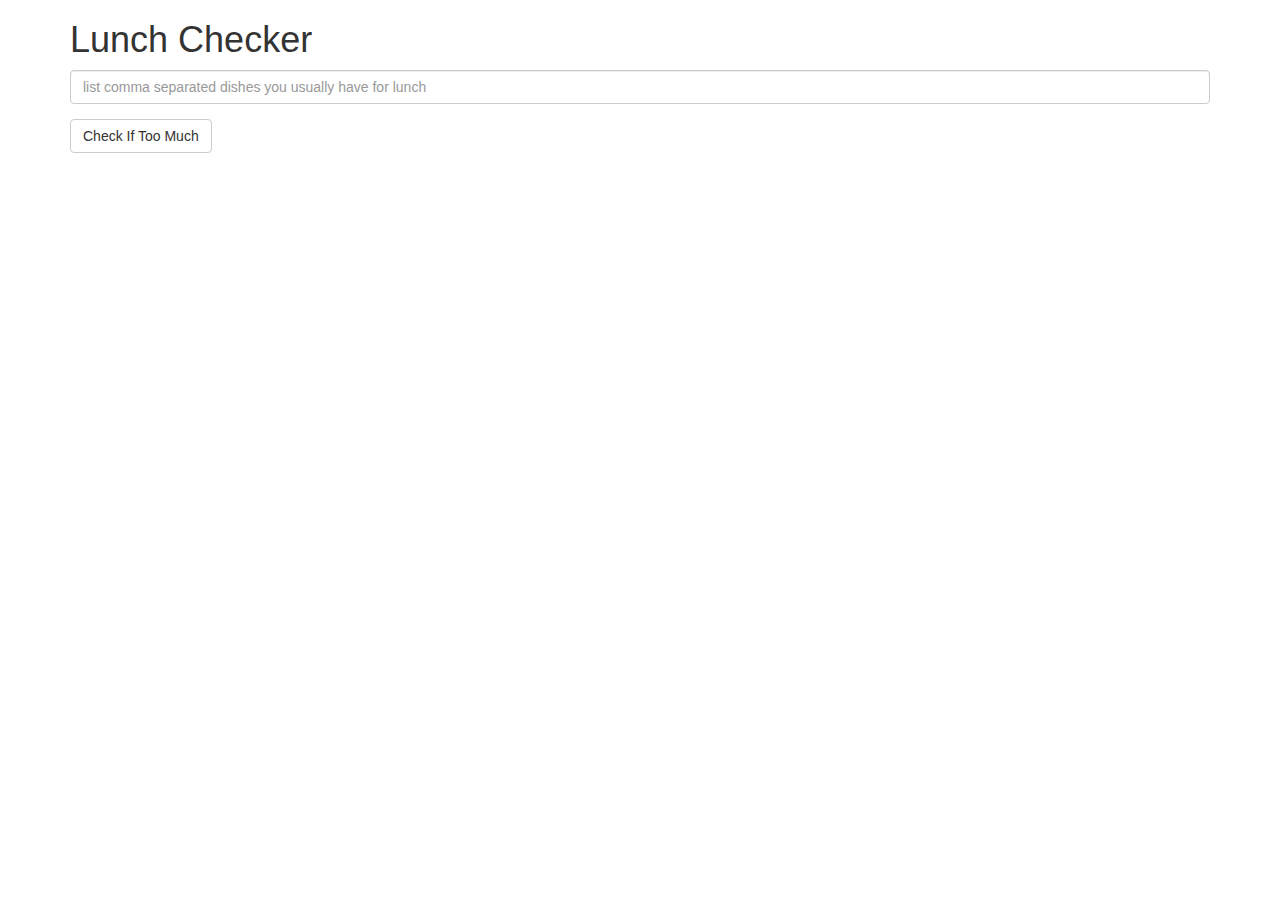
==== angmod1-soln/index.html @ c810e1a7 "initil commit" ====
<!doctype html>
<html lang="en">
  <head>
    <title>Lunch Checker</title>
    <meta name="viewport" content="width=device-width, initial-scale=1">
    <link rel="stylesheet" href="styles/bootstrap.min.css">
    <style>
      .message { font-size: 1.3em; font-weight: bold; }
    </style>
  </head>
<body>
   <div class="container">
     <h1>Lunch Checker</h1>

         <div class="form-group">
             <input id="lunch-menu" type="text"
             placeholder="list comma separated dishes you usually have for lunch"
             class="form-control">
         </div>
         <div class="form-group">
             <button class="btn btn-default">Check If Too Much</button>
         </div>
         <div class="form-group message">
           <!-- Your message can go here. -->
         </div>
   </div>

</body>
</html>
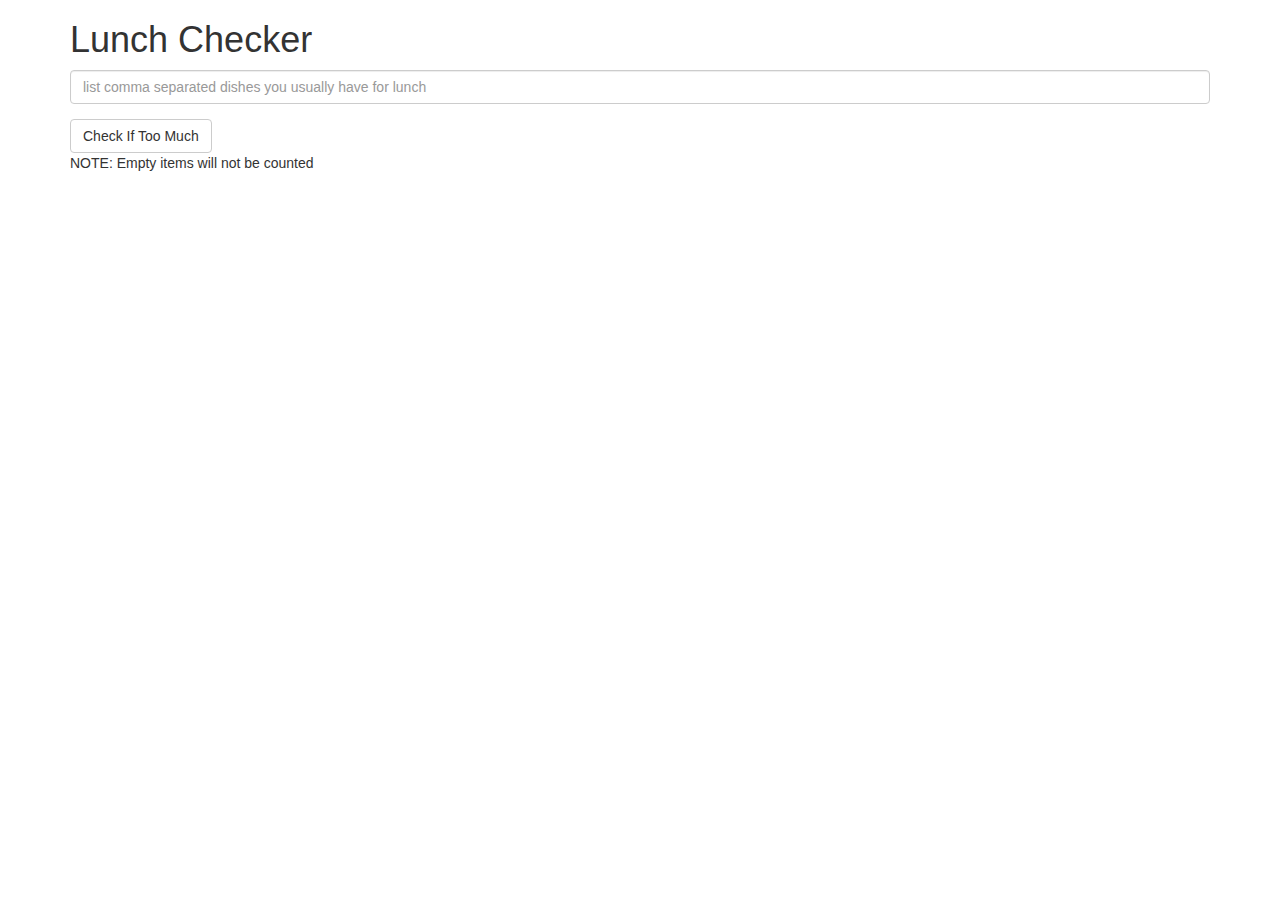
==== commit 140673dd: "completed bonus tasks" ====
--- a/angmod1-soln/index.html
+++ b/angmod1-soln/index.html
@@ -1,27 +1,33 @@
 <!doctype html>
 <html lang="en">
   <head>
+  <meta charset="utf-8">
+
     <title>Lunch Checker</title>
     <meta name="viewport" content="width=device-width, initial-scale=1">
     <link rel="stylesheet" href="styles/bootstrap.min.css">
     <style>
       .message { font-size: 1.3em; font-weight: bold; }
     </style>
+    <script src="js/angular.min.js"></script>
+    <script src="js/app.js"></script>
   </head>
-<body>
-   <div class="container">
+<body ng-app="LunchCheck">
+   <div class="container" ng-controller="LunchCheckController">
      <h1>Lunch Checker</h1>
 
          <div class="form-group">
              <input id="lunch-menu" type="text"
              placeholder="list comma separated dishes you usually have for lunch"
-             class="form-control">
+             class="form-control" ng-model="foodItems">
          </div>
          <div class="form-group">
-             <button class="btn btn-default">Check If Too Much</button>
+             <button class="btn btn-default" ng-click="checkTouch()">Check If Too Much</button>
+             <p> NOTE: Empty items will not be counted</p>
          </div>
-         <div class="form-group message">
+         <div class="form-group message" ng-style="msgStyle">
            <!-- Your message can go here. -->
+           {{checkMessage}}
          </div>
    </div>
 
